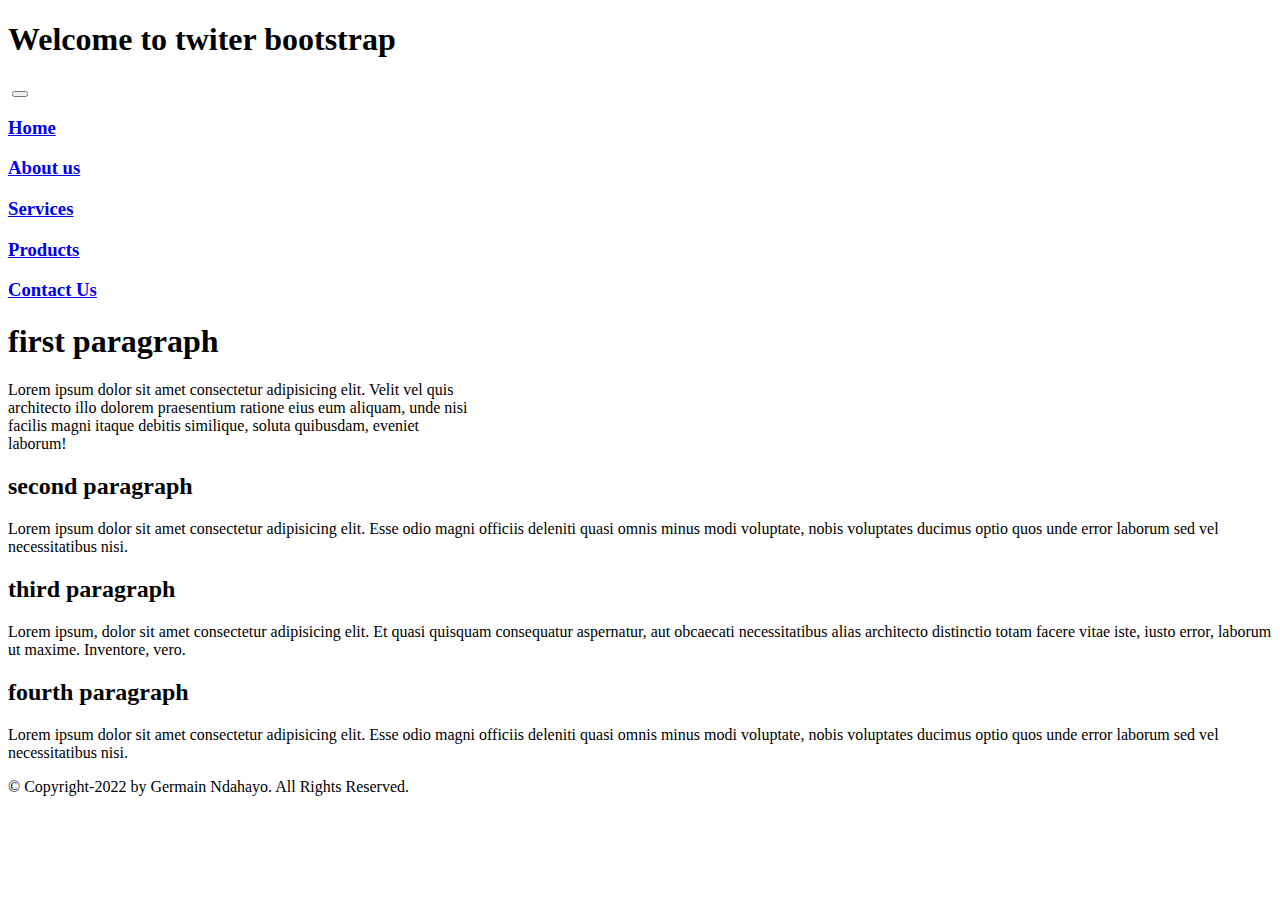
==== index.html @ 8aec964e "Add files via upload" ====
<!DOCTYPE html>
<html lang="en">
<head>
<meta charset="utf-8">
<meta name="viewport" content="width=device-width, initial-scale=1">
<title>Home</title>
<link href="css/bootstrap.min.css" rel="stylesheet">

</head>
<body>
        <header class="text-center bg-primary text-light py-1">
            <h1 class="p-3">Welcome to twiter bootstrap</h1>
          </header>
          <nav class="navbar navbar-expand-lg  bg-dark navbar-dark">
  
        
            <div class="container-fluid px-5">
            
                <a href="#" class="navbar-brand text-white"><img src="images/download.jpg" alt=""></a>
                <button type="button" class="navbar-toggler" 
                data-bs-toggle="collapse"
                 data-bs-target="#navbarCollapse">
                    <span class=" navbar-toggler-icon"></span>
                </button>
                <div class="collapse  navbar-collapse" id="navbarCollapse">
                    <div class="navbar-nav">
                        
                    </div>
                    <div class="navbar-nav ms-auto px-5">
                        <a href="germaindex.html" class="nav-item nav-link active text-secondary"><h3>Home</h3></a>
                        <a href="about.html" class="nav-item nav-link text-secondary"><h3>About us</h3></a>
                        <a href="services.html" class="nav-item nav-link text-secondary"><h3>Services</h3></a>
                        <a href="products.html" class="nav-item nav-link text-secondary" ><h3>Products</h3></a>
                        <a href="Contact.html" class="nav-item nav-link text-secondary" ><h3>Contact Us</h3></a>
                    </div>
                </div>
            </div>
    </div>
</nav>
    <div class="container">
        <section class="bg-primary text-justify p-2 text-light  mt-1">
          <h1 class="text-center">first paragraph</h1>
          <p>
            Lorem ipsum dolor sit amet consectetur adipisicing elit. Velit vel
            quis
            <br />
            architecto illo dolorem praesentium ratione eius eum aliquam, unde
            nisi
            <br />
            facilis magni itaque debitis similique, soluta quibusdam, eveniet
            <br />
            laborum!
          </p>
        </section>
        <section class="bg-light text-dark">
          <div class="d-flex d-sm-12">
            <div class="bg-warning m-1">
              <h2 class="lead p-2">second paragraph</h2>
              <p class="text-light p-2">
                Lorem ipsum dolor sit amet consectetur adipisicing elit. Esse odio
                magni officiis deleniti quasi omnis minus modi voluptate, nobis
                voluptates ducimus optio quos unde error laborum sed vel
                necessitatibus nisi.
              </p>
            </div>
            <div class="bg-info m-1">
              <h2 class="lead p-2">third paragraph</h2>
              <p class="text-light p-2">
                Lorem ipsum, dolor sit amet consectetur adipisicing elit. Et quasi
                quisquam consequatur aspernatur, aut obcaecati necessitatibus
                alias architecto distinctio totam facere vitae iste, iusto error,
                laborum ut maxime. Inventore, vero.
              </p>
            </div>
            <div class="bg-warning m-1 text-center">
              <h2 class="lead p-2 text-center">fourth paragraph</h2>
              <p class="text-light p-2">
                Lorem ipsum dolor sit amet consectetur adipisicing elit. Esse odio
                magni officiis deleniti quasi omnis minus modi voluptate, nobis
                voluptates ducimus optio quos unde error laborum sed vel
                necessitatibus nisi.
              </p>
            </div>
          </div>
        </section>
      </div>
  
      <footer class="text-center  bg-dark text-light py-5">
        <p>&copy Copyright-2022</a> by Germain Ndahayo. All Rights Reserved.</p>
      </footer>
<script src="js/bootstrap.min.js"></script>
</body>
</html>
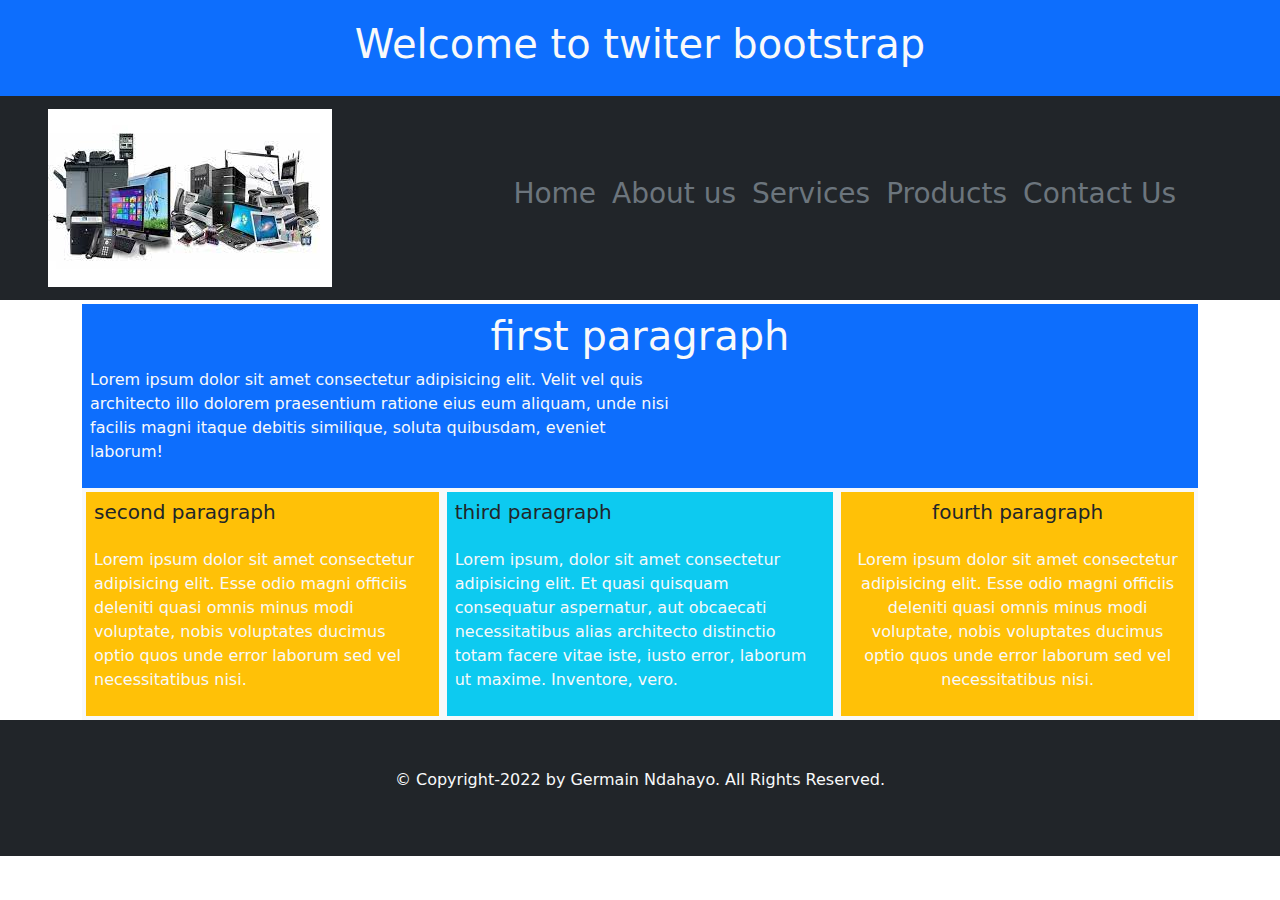
==== commit abec9fc3: "Add files via upload" ====
--- a/index.html
+++ b/index.html
@@ -27,7 +27,7 @@
                         
                     </div>
                     <div class="navbar-nav ms-auto px-5">
-                        <a href="germaindex.html" class="nav-item nav-link active text-secondary"><h3>Home</h3></a>
+                        <a href="index.html" class="nav-item nav-link active text-secondary"><h3>Home</h3></a>
                         <a href="about.html" class="nav-item nav-link text-secondary"><h3>About us</h3></a>
                         <a href="services.html" class="nav-item nav-link text-secondary"><h3>Services</h3></a>
                         <a href="products.html" class="nav-item nav-link text-secondary" ><h3>Products</h3></a>
